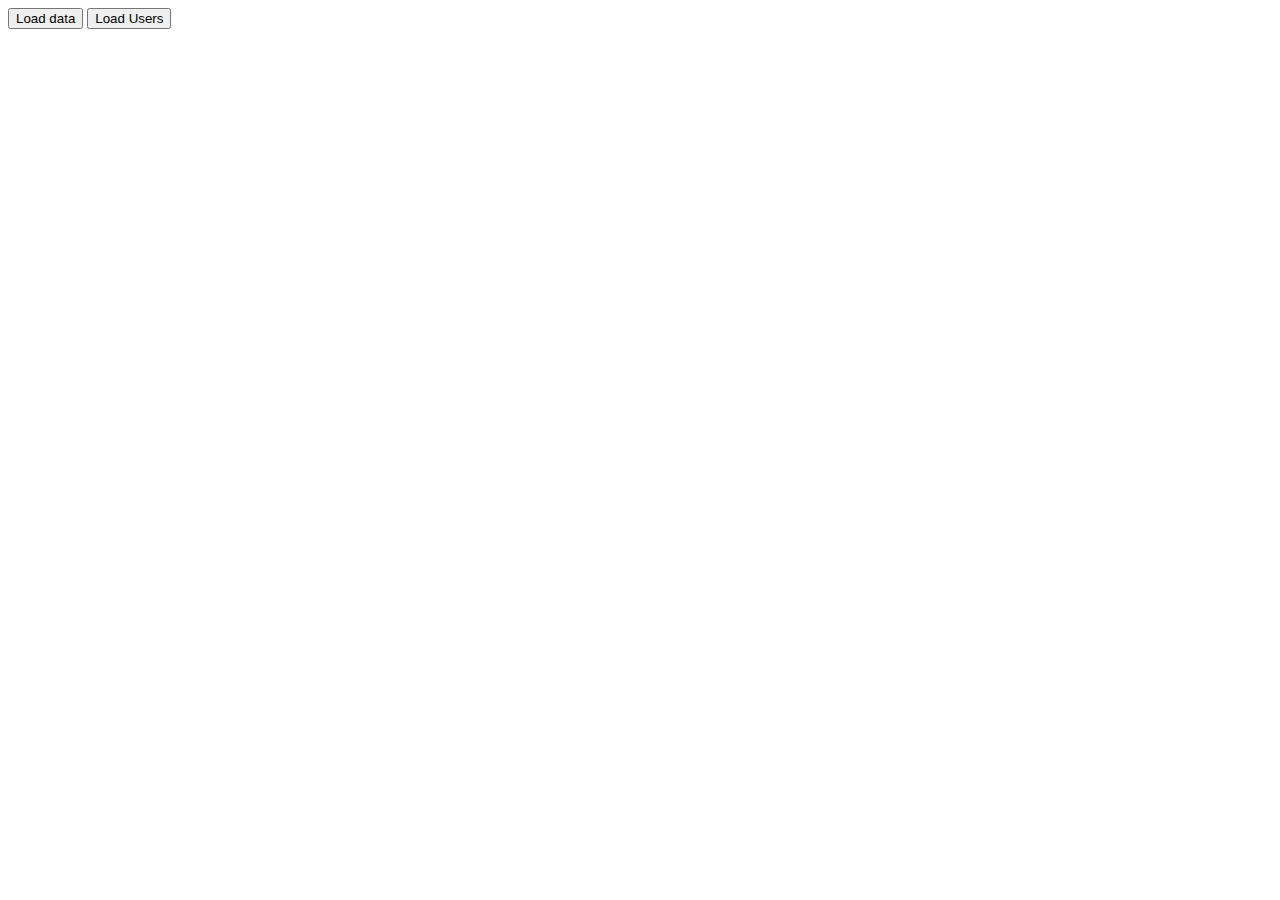
==== module-30/expre-api/index.html @ f8ff55fc "fetch url and use this" ====
<!DOCTYPE html>
<html lang="en">
<head>
    <meta charset="UTF-8">
    <meta http-equiv="X-UA-Compatible" content="IE=edge">
    <meta name="viewport" content="width=device-width, initial-scale=1.0">
    <title>Document</title>
</head>
<body>
    <button onclick="loadData()">Load data</button>
    <button onclick="loadUsers()">Load Users</button>
    <script src="js/main.js"></script>
    <script src="js/app.js"></script>
</body>
</html>
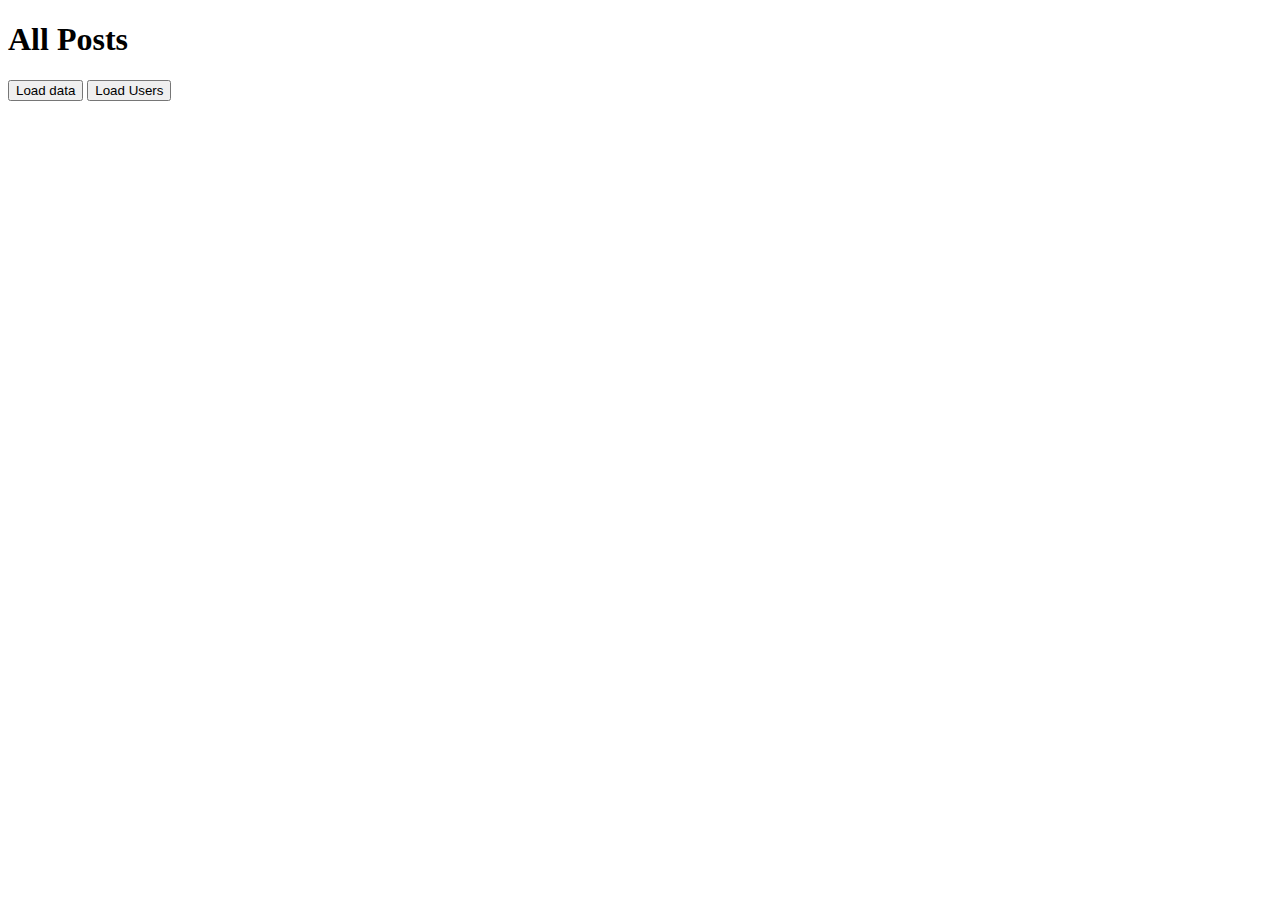
==== commit 1e85c7f7: "show api data to our own website" ====
--- a/module-30/expre-api/index.html
+++ b/module-30/expre-api/index.html
@@ -7,9 +7,24 @@
     <title>Document</title>
 </head>
 <body>
+    <div>
+        <h1>All Posts</h1>
+        <div id="posts-container">
+
+        </div>
+    </div>
     <button onclick="loadData()">Load data</button>
     <button onclick="loadUsers()">Load Users</button>
+
+    <div class="users-container">
+        <ul id="users-list">
+
+        </ul>
+    </div>
+
+    <!-- scripts -->
     <script src="js/main.js"></script>
     <script src="js/app.js"></script>
+    <script src="js/posts.js"></script>
 </body>
 </html>